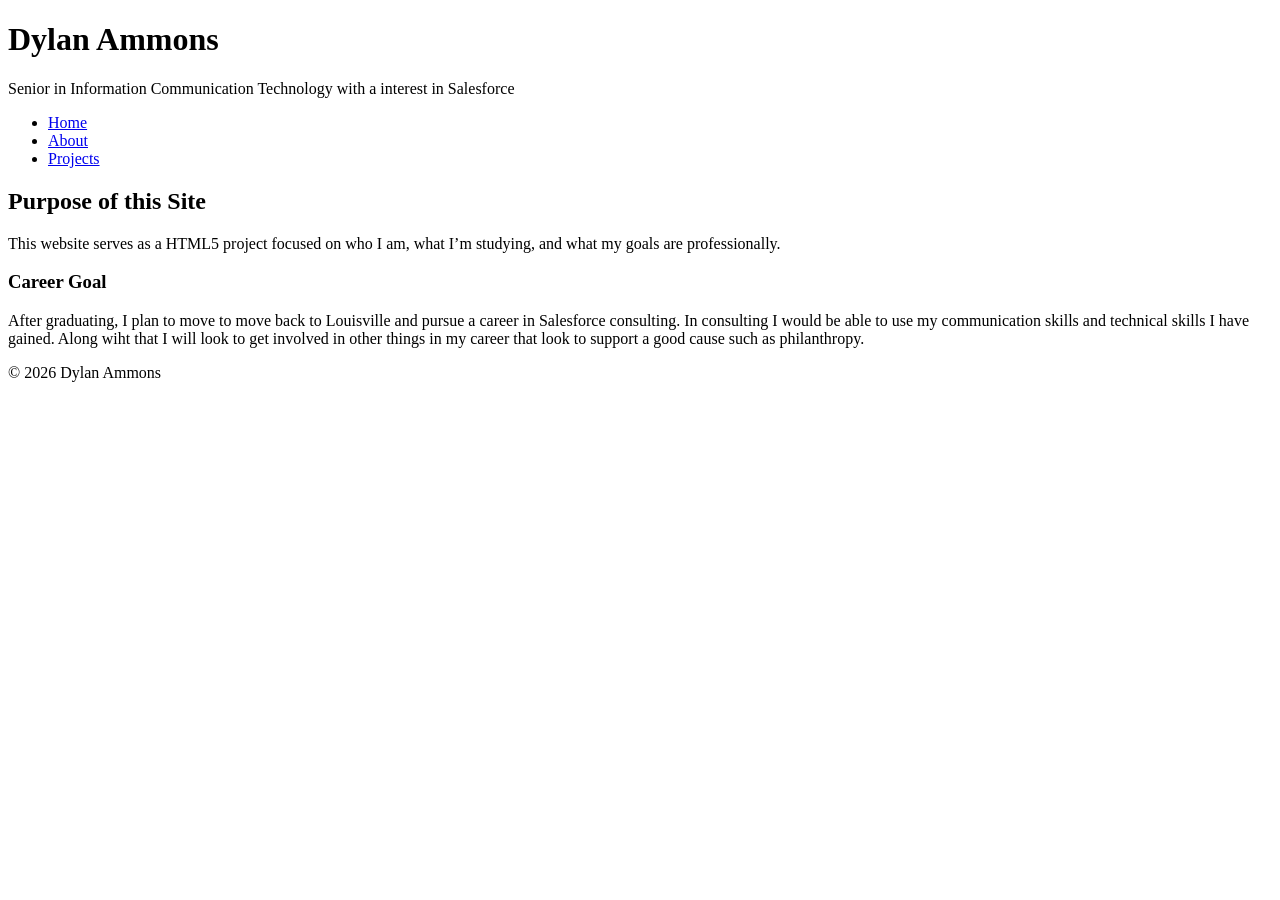
==== index.html @ 6020a673 "new paragraphs and footer fix" ====
<!DOCTYPE html>
<html lang="en">
<head>
  <meta charset="utf-8">
  <meta name="viewport" content="width=device-width, initial-scale=1">
  <title>Dylan Ammons | Home</title>
  <base href="https://dylanammons04.github.io/web_dev_2026/">
</head>
<body>
  <header>
    <h1>Dylan Ammons</h1>
    <p>Senior in Information Communication Technology with a interest in Salesforce</p>

    <nav aria-label="Primary">
      <ul>
        <li>
          <a href="index.html"
             title="Go to the homepage"
             aria-current="page">Home</a>
        </li>
        <li>
          <a href="about.html"
             title="Learn more about me and my interests">About</a>
        </li>
        <li>
          <a href="projects.html"
             title="View my projects I have worked on">Projects</a>
        </li>
      </ul>
    </nav>
  </header>

  <main>
    <article>
      <h2>Purpose of this Site</h2>
      <p>
        This website serves as a HTML5 project focused on who I am, what I’m studying, and what my goals are professionally.
      </p>

      <section>
        <h3>Career Goal</h3>
        <p>
          After graduating, I plan to move to move back to Louisville and pursue a career in Salesforce consulting. In consulting I would be able to use my communication skills and technical skills I have gained.
          Along wiht that I will look to get involved in other things in my career that look to support a good cause such as philanthropy.
        </p>
      </section>
    </article>
  </main>
  <footer>
    <p>&copy; 2026 Dylan Ammons</p>
  </footer>
</body>
</html>
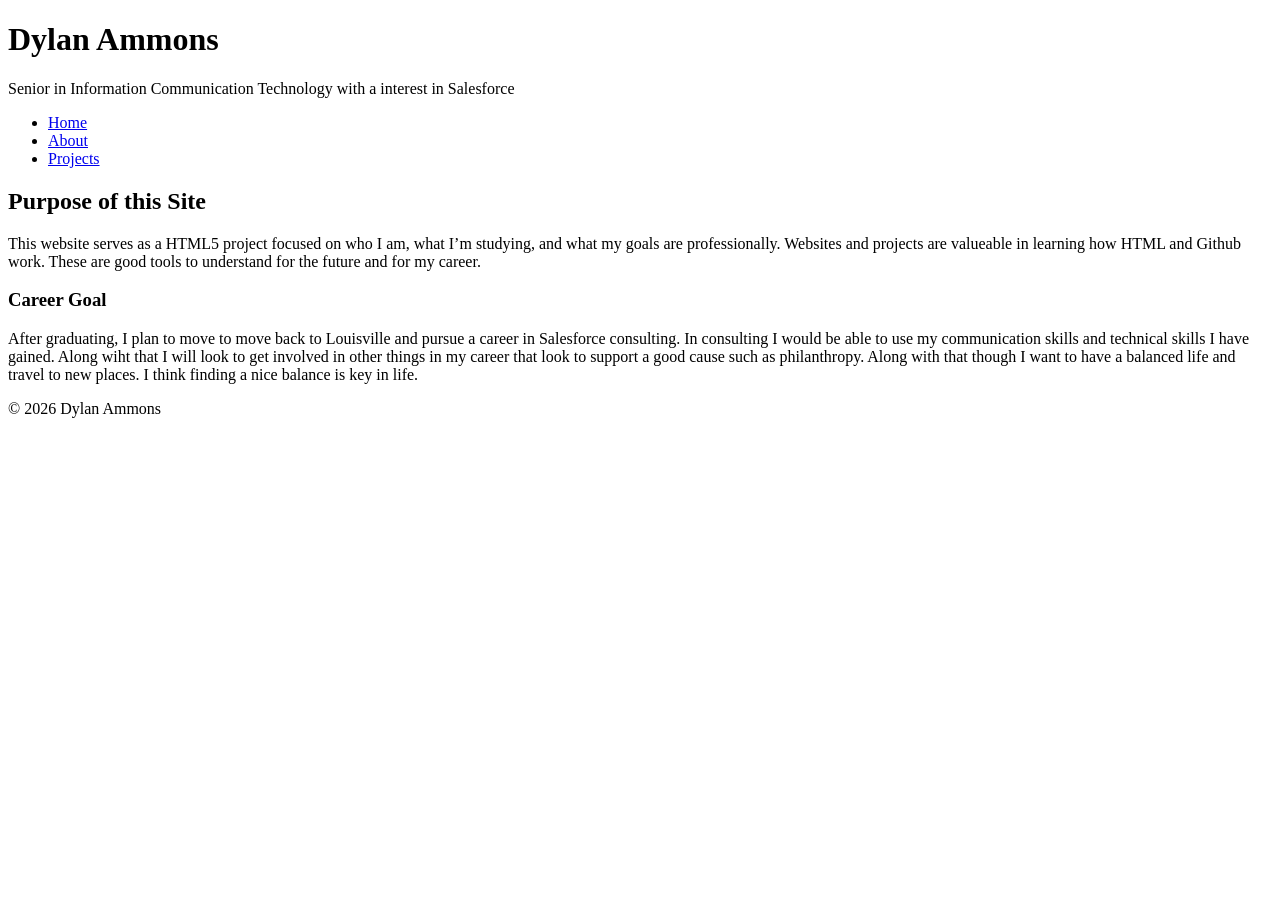
==== commit 6a7314c9: "New paragraphs" ====
--- a/index.html
+++ b/index.html
@@ -34,14 +34,16 @@
     <article>
       <h2>Purpose of this Site</h2>
       <p>
-        This website serves as a HTML5 project focused on who I am, what I’m studying, and what my goals are professionally.
+        This website serves as a HTML5 project focused on who I am, what I’m studying, and what my goals are professionally. Websites and projects are valueable in learning how HTML and Github work.
+        These are good tools to understand for the future and for my career.
       </p>
 
       <section>
         <h3>Career Goal</h3>
         <p>
           After graduating, I plan to move to move back to Louisville and pursue a career in Salesforce consulting. In consulting I would be able to use my communication skills and technical skills I have gained.
-          Along wiht that I will look to get involved in other things in my career that look to support a good cause such as philanthropy.
+          Along wiht that I will look to get involved in other things in my career that look to support a good cause such as philanthropy. Along with that though I want to have a balanced life and travel to new places.
+          I think finding a nice balance is key in life.
         </p>
       </section>
     </article>
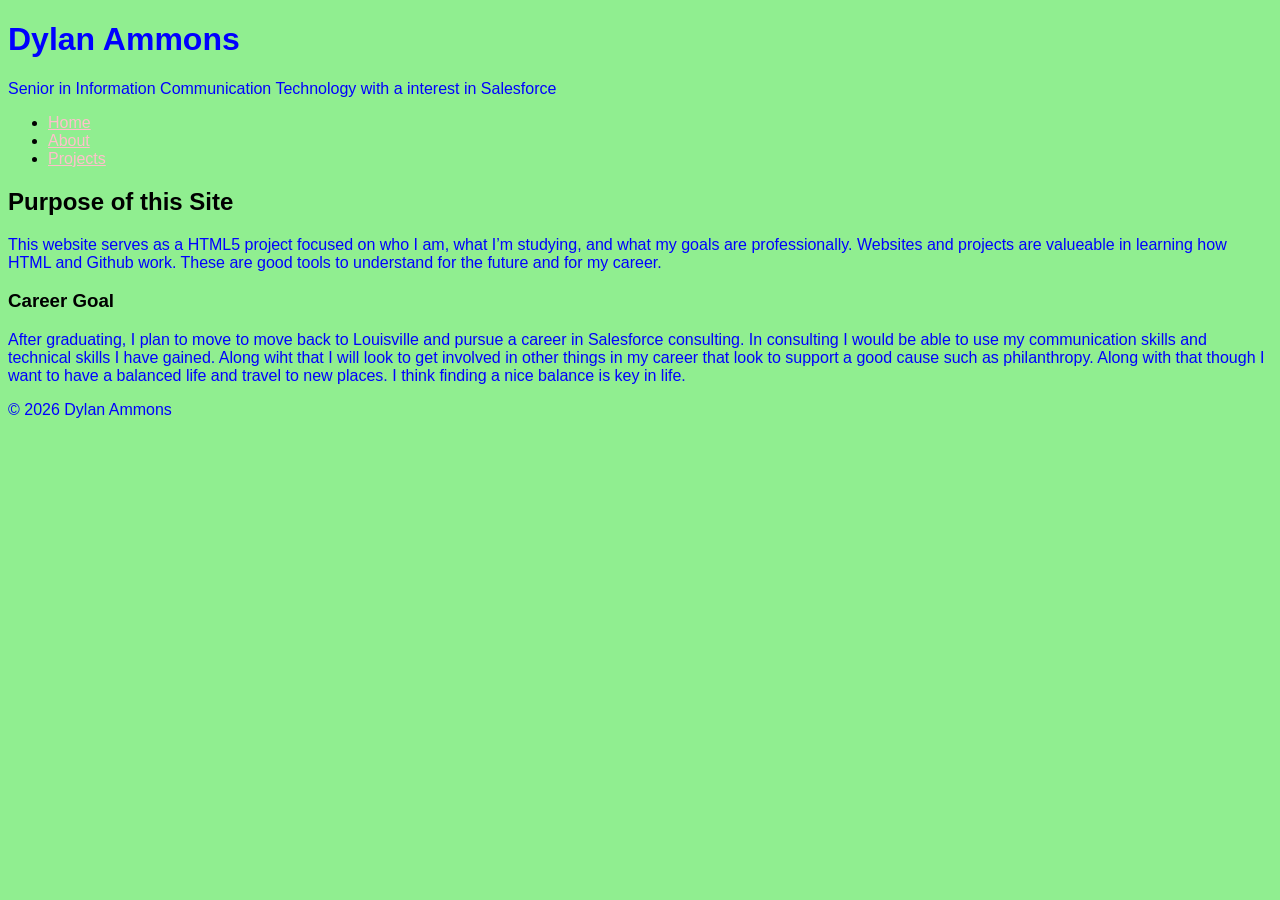
==== commit b896286e: "css additions" ====
--- a/index.html
+++ b/index.html
@@ -3,6 +3,7 @@
 <head>
   <meta charset="utf-8">
   <meta name="viewport" content="width=device-width, initial-scale=1">
+  <link rel="stylesheet" href="css/style.css">
   <title>Dylan Ammons | Home</title>
   <base href="https://dylanammons04.github.io/web_dev_2026/">
 </head>
--- a/css/style.css
+++ b/css/style.css
@@ -0,0 +1,18 @@
+html {
+    font-family: sans-serif;
+    background-color: lightgreen;
+    color: black;
+    font-size: 1rem;
+}
+
+h1 {
+  color: blue;
+}
+
+p {
+  color: blue;
+}
+
+nav a {
+    color: pink;
+}
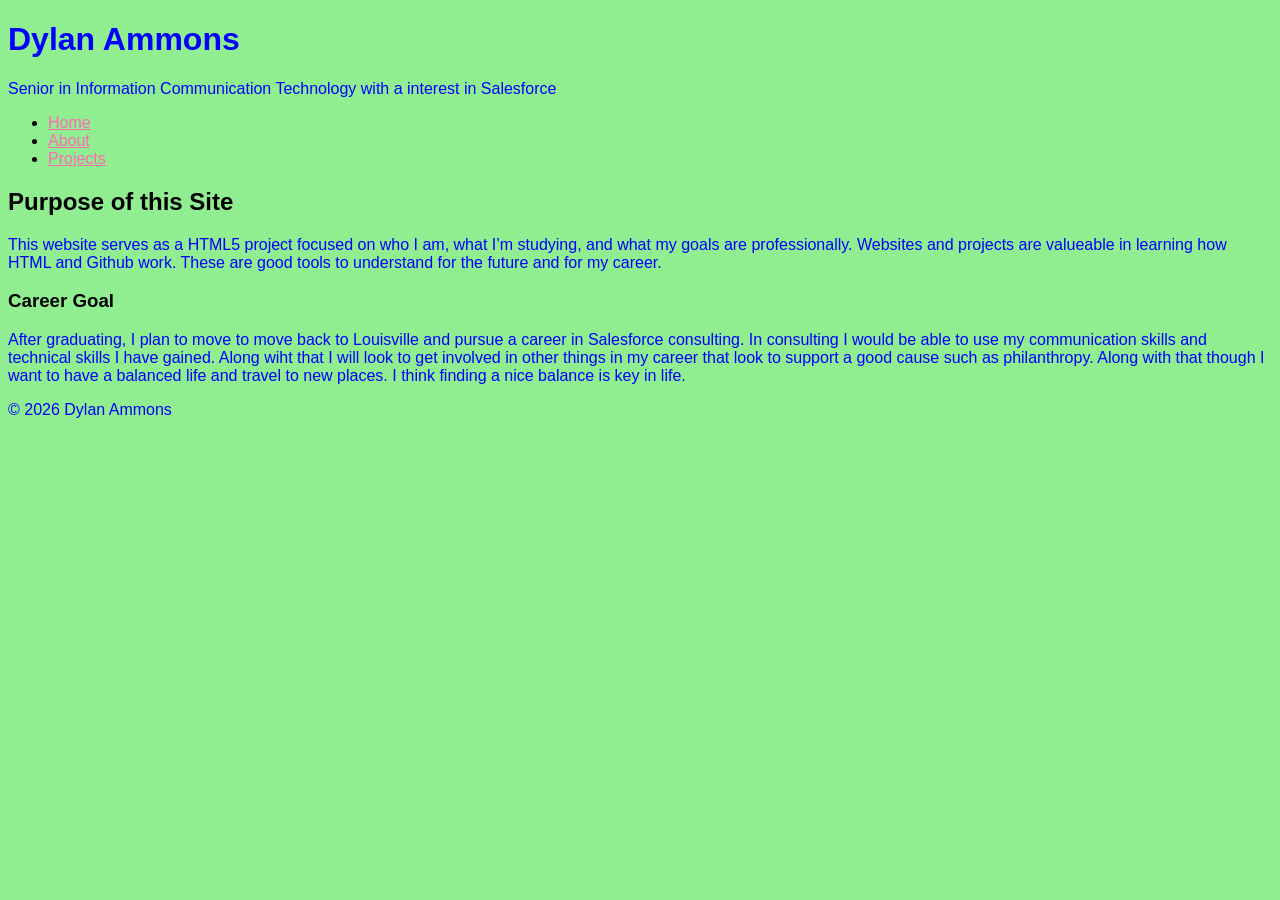
==== commit ad895665: "info change" ====
--- a/index.html
+++ b/index.html
@@ -5,7 +5,6 @@
   <meta name="viewport" content="width=device-width, initial-scale=1">
   <link rel="stylesheet" href="css/style.css">
   <title>Dylan Ammons | Home</title>
-  <base href="https://dylanammons04.github.io/web_dev_2026/">
 </head>
 <body>
   <header>
--- a/css/style.css
+++ b/css/style.css
@@ -14,5 +14,5 @@
 }
 
 nav a {
-    color: pink;
+    color: hotpink;
 }
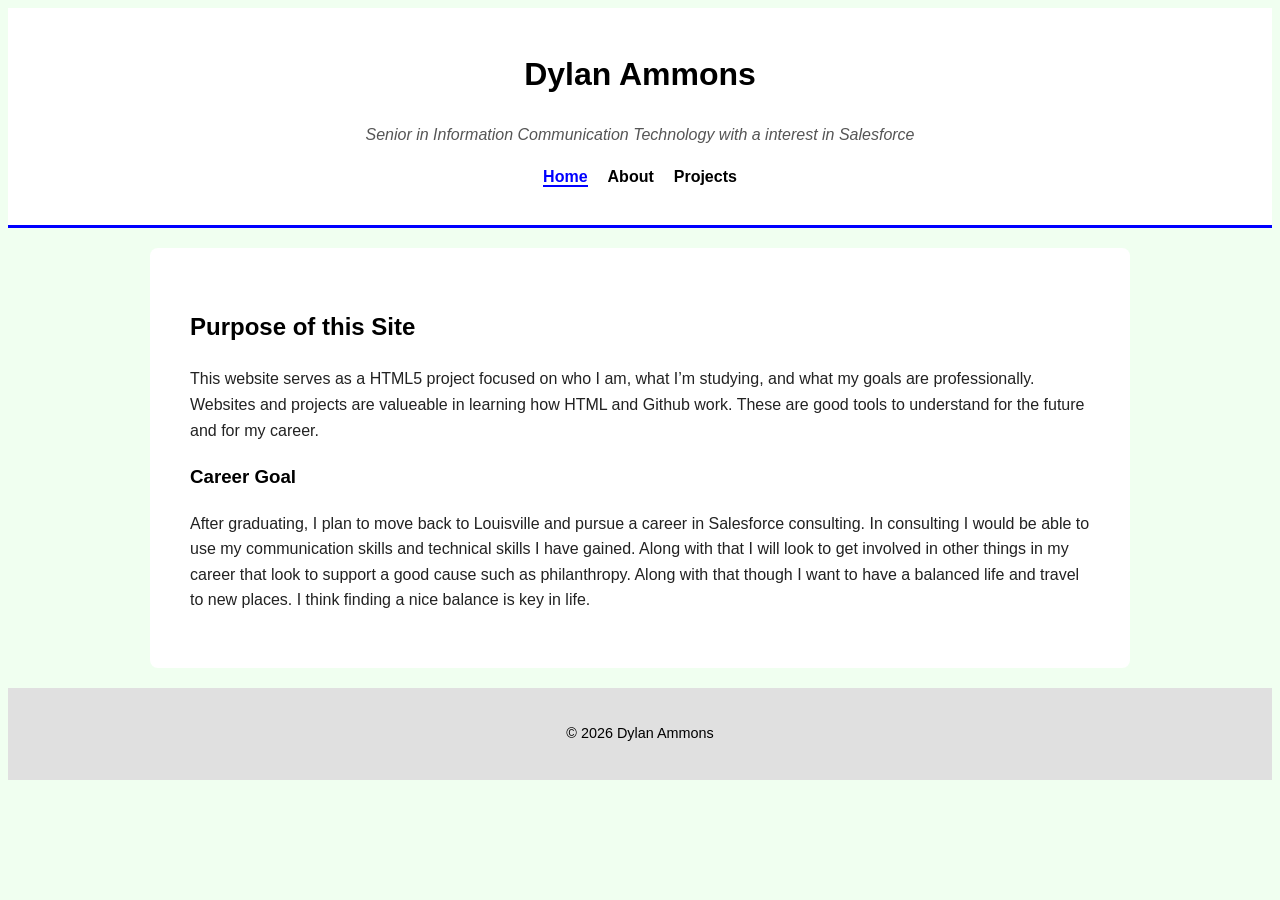
==== commit d013bde7: "css and html changes" ====
--- a/index.html
+++ b/index.html
@@ -7,49 +7,52 @@
   <title>Dylan Ammons | Home</title>
 </head>
 <body>
-  <header>
-    <h1>Dylan Ammons</h1>
-    <p>Senior in Information Communication Technology with a interest in Salesforce</p>
+  <header id="main-header">
+    <h1 class="my-name">Dylan Ammons</h1>
+    <p class="tagline">Senior in Information Communication Technology with a interest in Salesforce</p>
 
-    <nav aria-label="Primary">
-      <ul>
-        <li>
+    <nav aria-label="Primary" class="navbar">
+      <ul class="nav-list">
+        <li class="nav-item">
           <a href="index.html"
              title="Go to the homepage"
-             aria-current="page">Home</a>
-        </li>
+             aria-current="page"
+             class="nav-link active">Home</a> </li>
         <li>
           <a href="about.html"
-             title="Learn more about me and my interests">About</a>
+             title="Learn more about me and my interests"
+             class="nav-link">About</a>
         </li>
         <li>
           <a href="projects.html"
-             title="View my projects I have worked on">Projects</a>
+             title="View my projects I have worked on"
+             class="nav-link">Projects</a>
         </li>
       </ul>
     </nav>
   </header>
 
-  <main>
-    <article>
-      <h2>Purpose of this Site</h2>
-      <p>
+  <main class="container">
+    <article id="bio-summary">
+      <h2 class="section-title">Purpose of this Site</h2>
+      <p class="content-text">
         This website serves as a HTML5 project focused on who I am, what I’m studying, and what my goals are professionally. Websites and projects are valueable in learning how HTML and Github work.
         These are good tools to understand for the future and for my career.
       </p>
 
-      <section>
-        <h3>Career Goal</h3>
-        <p>
-          After graduating, I plan to move to move back to Louisville and pursue a career in Salesforce consulting. In consulting I would be able to use my communication skills and technical skills I have gained.
-          Along wiht that I will look to get involved in other things in my career that look to support a good cause such as philanthropy. Along with that though I want to have a balanced life and travel to new places.
+      <section class="career-focus">
+        <h3 class="subsection-title">Career Goal</h3>
+        <p class="content-text">
+          After graduating, I plan to move back to Louisville and pursue a career in Salesforce consulting. In consulting I would be able to use my communication skills and technical skills I have gained.
+          Along with that I will look to get involved in other things in my career that look to support a good cause such as philanthropy. Along with that though I want to have a balanced life and travel to new places.
           I think finding a nice balance is key in life.
         </p>
       </section>
     </article>
   </main>
-  <footer>
-    <p>&copy; 2026 Dylan Ammons</p>
+
+  <footer id="main-footer">
+    <p class="copyright">&copy; 2026 Dylan Ammons</p>
   </footer>
 </body>
 </html>
--- a/css/style.css
+++ b/css/style.css
@@ -1,18 +1,65 @@
 html {
-    font-family: sans-serif;
-    background-color: lightgreen;
-    color: black;
-    font-size: 1rem;
+  font-family: 'Segoe UI', Tahoma, Geneva, Verdana, sans-serif;
+  background-color: #f0fff0;
+  line-height: 1.6;
 }
 
-h1 {
-  color: blue;
+#main-header {
+  background-color: white;
+  padding: 20px;
+  text-align: center;
+  border-bottom: 3px solid blue;
 }
 
-p {
-  color: blue;
+#main-footer {
+  text-align: center;
+  padding: 20px;
+  font-size: 0.9rem;
+  background-color: #e0e0e0;
 }
 
-nav a {
-    color: hotpink;
+.brand-name {
+  color: blue;
+  margin-bottom: 5px;
+}
+
+.tagline {
+  font-style: italic;
+  color: #555; 
+}
+
+.container {
+  max-width: 900px;
+  margin: 20px auto;
+  background: white;
+  padding: 40px;
+  border-radius: 8px;
+}
+
+.nav-list {
+  list-style: none;
+  padding: 0;
+  display: flex;
+  justify-content: center;
+  gap: 20px;
+}
+
+.nav-link {
+  text-decoration: none;
+  color: black;
+  font-weight: bold;
+}
+
+.nav-link:hover {
+  color: blue; 
+}
+
+.nav-link.active {
+  color: blue;
+  border-bottom: 2px solid blue;
+}
+
+.content-text {
+  color: #222; 
+  margin-bottom: 15px;
 }
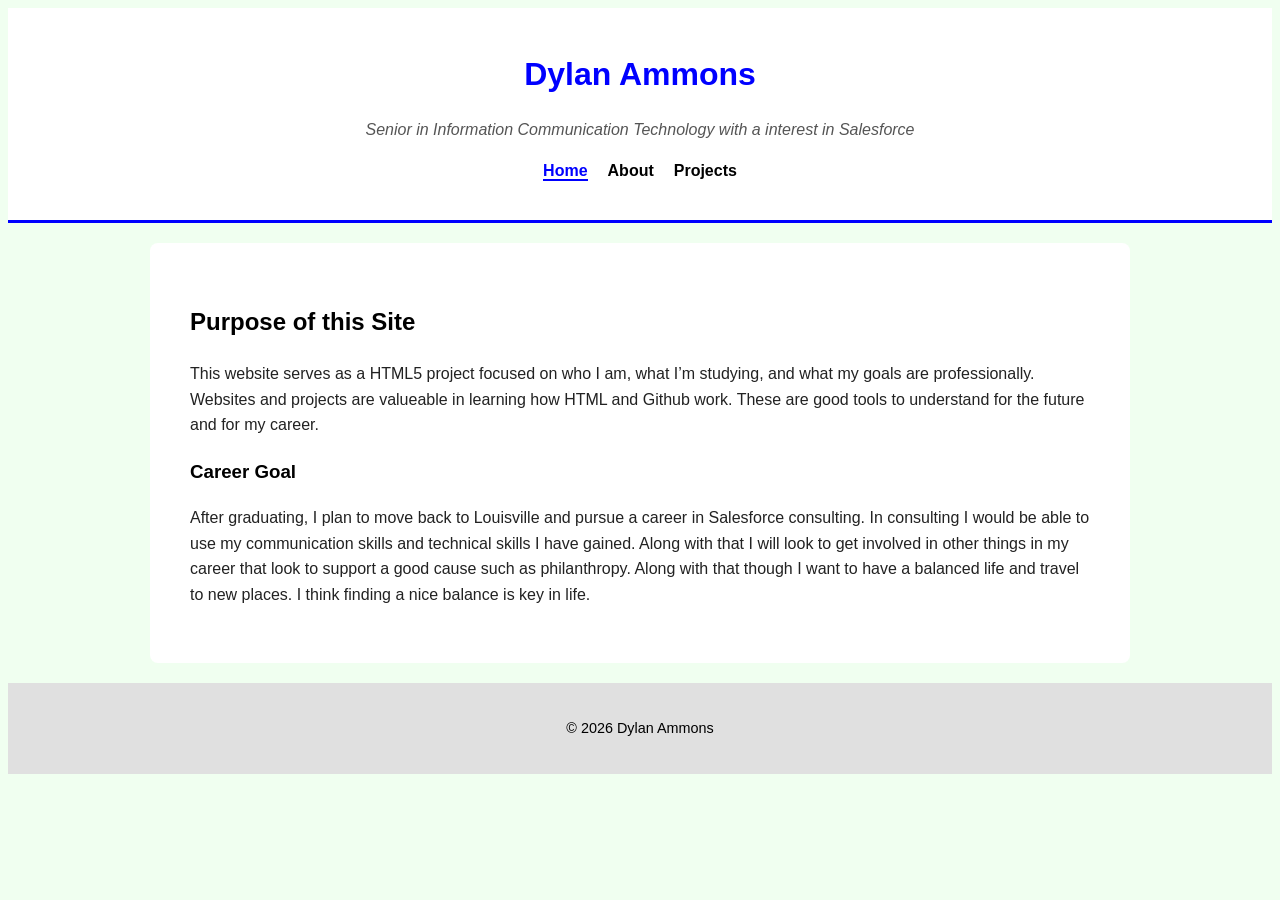
==== commit 3d487ca6: "css and html spelling change" ====
--- a/index.html
+++ b/index.html
@@ -8,7 +8,7 @@
 </head>
 <body>
   <header id="main-header">
-    <h1 class="my-name">Dylan Ammons</h1>
+    <h1 class="page-name">Dylan Ammons</h1>
     <p class="tagline">Senior in Information Communication Technology with a interest in Salesforce</p>
 
     <nav aria-label="Primary" class="navbar">
--- a/css/style.css
+++ b/css/style.css
@@ -18,7 +18,7 @@
   background-color: #e0e0e0;
 }
 
-.brand-name {
+.page-name {
   color: blue;
   margin-bottom: 5px;
 }
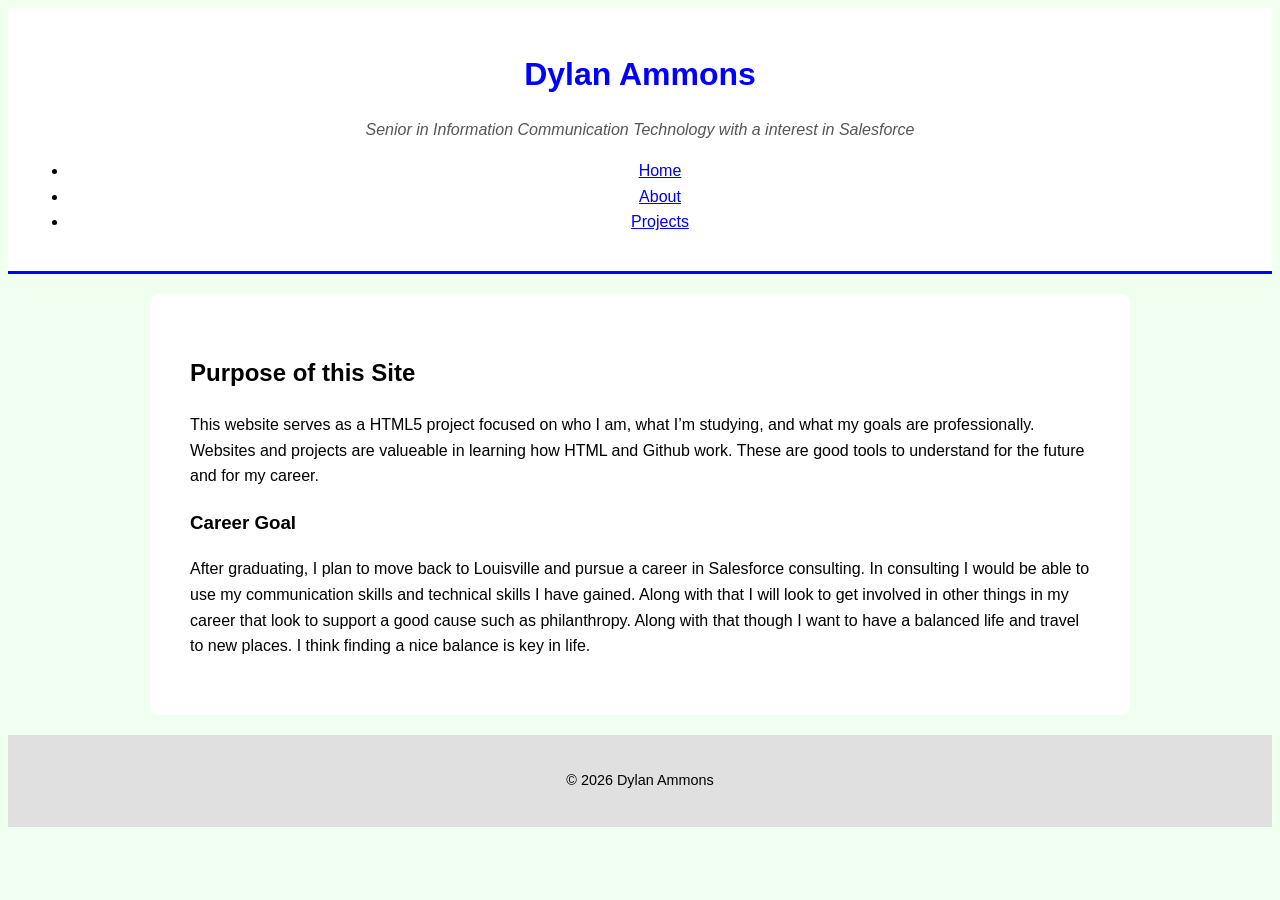
==== commit 98190e8a: "changes to all" ====
--- a/index.html
+++ b/index.html
@@ -5,6 +5,7 @@
   <meta name="viewport" content="width=device-width, initial-scale=1">
   <link rel="stylesheet" href="css/style.css">
   <title>Dylan Ammons | Home</title>
+  <link rel="stylesheet" href="css/style.css">
 </head>
 <body>
   <header id="main-header">
--- a/css/style.css
+++ b/css/style.css
@@ -35,7 +35,20 @@
   padding: 40px;
   border-radius: 8px;
 }
+.sizing-parent {
+  width: 300px;
+  border: 4px solid #333;
+  background: #eee;
+  margin: 20px 0;
+}
 
+.sizing-child {
+  width: 100%;
+  padding: 25px;
+  background: #3498db;
+  color: white;
+  box-sizing: border-box;
+  
 .nav-list {
   list-style: none;
   padding: 0;
--- a/css/style.css
+++ b/css/style.css
@@ -35,7 +35,20 @@
   padding: 40px;
   border-radius: 8px;
 }
+.sizing-parent {
+  width: 300px;
+  border: 4px solid #333;
+  background: #eee;
+  margin: 20px 0;
+}
 
+.sizing-child {
+  width: 100%;
+  padding: 25px;
+  background: #3498db;
+  color: white;
+  box-sizing: border-box;
+  
 .nav-list {
   list-style: none;
   padding: 0;
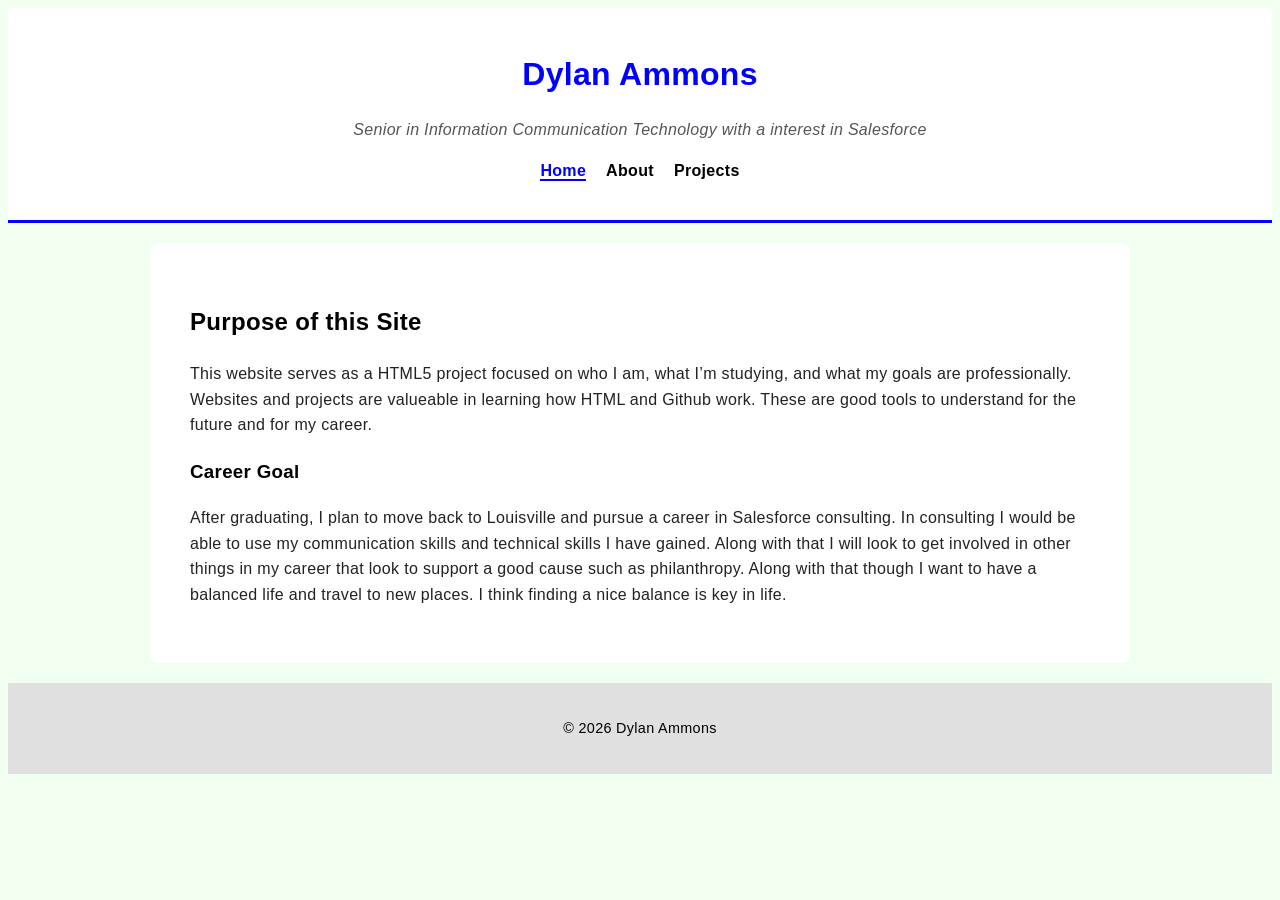
==== commit 730042f6: "Added JSON" ====
--- a/index.html
+++ b/index.html
@@ -5,7 +5,31 @@
   <meta name="viewport" content="width=device-width, initial-scale=1">
   <link rel="stylesheet" href="css/style.css">
   <title>Dylan Ammons | Home</title>
-  <link rel="stylesheet" href="css/style.css">
+
+  <script type="application/ld+json">
+  {
+    "@context": "https://schema.org",
+    "@type": "WebSite",
+    "name": "Dylan Ammons Portfolio",
+    "description": "Portfolio website for Dylan Ammons, a senior in Information Communication Technology focusing on Salesforce consulting.",
+    "author": {
+      "@type": "Person",
+      "name": "Dylan Ammons",
+      "description": "Senior in Information Communication Technology with an interest in Salesforce",
+      "alumniOf": {
+        "@type": "CollegeOrUniversity",
+        "name": "University of Kentucky"
+      },
+      "knowsAbout": [
+        "Salesforce",
+        "Information Communication Technology",
+        "HTML5",
+        "Consulting"
+      ],
+      "jobTitle": "Student"
+    }
+  }
+  </script>
 </head>
 <body>
   <header id="main-header">
--- a/css/style.css
+++ b/css/style.css
@@ -1,78 +1,120 @@
-html {
-  font-family: 'Segoe UI', Tahoma, Geneva, Verdana, sans-serif;
-  background-color: #f0fff0;
-  line-height: 1.6;
-}
-
-#main-header {
-  background-color: white;
-  padding: 20px;
-  text-align: center;
-  border-bottom: 3px solid blue;
-}
-
-#main-footer {
-  text-align: center;
-  padding: 20px;
-  font-size: 0.9rem;
-  background-color: #e0e0e0;
-}
-
-.page-name {
-  color: blue;
-  margin-bottom: 5px;
-}
-
-.tagline {
-  font-style: italic;
-  color: #555; 
-}
-
-.container {
-  max-width: 900px;
-  margin: 20px auto;
-  background: white;
-  padding: 40px;
-  border-radius: 8px;
-}
-.sizing-parent {
-  width: 300px;
-  border: 4px solid #333;
-  background: #eee;
-  margin: 20px 0;
-}
-
-.sizing-child {
-  width: 100%;
-  padding: 25px;
-  background: #3498db;
-  color: white;
-  box-sizing: border-box;
+/* =========================================
+   1. GLOBAL STYLES & TYPOGRAPHY
+   ========================================= */
+   html {
+    font-family: 'Segoe UI', Arial, sans-serif;
+    background-color: #f0fff0;
+    line-height: 1.6;
+    /* Added global font-size and letter-spacing for readability */
+    font-size: 16px;
+    letter-spacing: 0.02em; 
+  }
   
-.nav-list {
-  list-style: none;
-  padding: 0;
-  display: flex;
-  justify-content: center;
-  gap: 20px;
-}
-
-.nav-link {
-  text-decoration: none;
-  color: black;
-  font-weight: bold;
-}
-
-.nav-link:hover {
-  color: blue; 
-}
-
-.nav-link.active {
-  color: blue;
-  border-bottom: 2px solid blue;
-}
-
-.content-text {
-  color: #222; 
-  margin-bottom: 15px;
-}+  /* Child Selector: Targeting only direct paragraph children of the body */
+  body > p {
+    margin-bottom: 1rem;
+  }
+  
+  /* =========================================
+     2. LAYOUT & BOX MODEL
+     ========================================= */
+  .container {
+    max-width: 900px;
+    margin: 20px auto;
+    background: white;
+    padding: 40px;
+    border-radius: 8px;
+    /* Flexbox for responsiveness without media queries */
+    display: flex;
+    flex-direction: column;
+    gap: 20px;
+  }
+  
+  /* Descendant Selector: Targeting any images inside the container */
+  .container img {
+    max-width: 100%;
+    height: auto;
+    display: block;
+    border-radius: 4px;
+  }
+  
+  .sizing-parent {
+    width: 300px;
+    /* Added a dashed border style requirement */
+    border: 4px dashed #333;
+    background: #eee;
+    margin: 20px 0;
+  }
+  
+  .sizing-child {
+    width: 100%;
+    padding: 25px;
+    background: #3498db;
+    color: white;
+    box-sizing: border-box;
+  }
+  
+  /* =========================================
+     3. HEADER & NAVIGATION
+     ========================================= */
+  #main-header {
+    background-color: white;
+    padding: 20px;
+    text-align: center;
+    border-bottom: 3px solid blue;
+  }
+  
+  /* Flexbox for Navigation */
+  .nav-list {
+    list-style: none;
+    padding: 0;
+    display: flex;
+    flex-wrap: wrap; /* Allows items to wrap on mobile screens */
+    justify-content: center;
+    gap: 20px;
+  }
+  
+  .nav-link {
+    text-decoration: none;
+    color: black;
+    font-weight: bold;
+  }
+  
+  /* Pseudo-class: Hover State */
+  .nav-link:hover {
+    color: blue; 
+  }
+  
+  /* Pseudo-class: Active State */
+  .nav-link.active {
+    color: blue;
+    border-bottom: 2px solid blue;
+  }
+  
+  /* =========================================
+     4. TEXT COMPONENTS
+     ========================================= */
+  .page-name {
+    color: blue;
+    margin-bottom: 5px;
+  }
+  
+  .tagline {
+    font-style: italic;
+    color: #555; 
+  }
+  
+  .content-text {
+    color: #222; 
+    margin-bottom: 15px;
+  }
+  
+  /* =========================================
+     5. FOOTER
+     ========================================= */
+  #main-footer {
+    text-align: center;
+    padding: 20px;
+    font-size: 0.9rem;
+    background-color: #e0e0e0;
+  }
